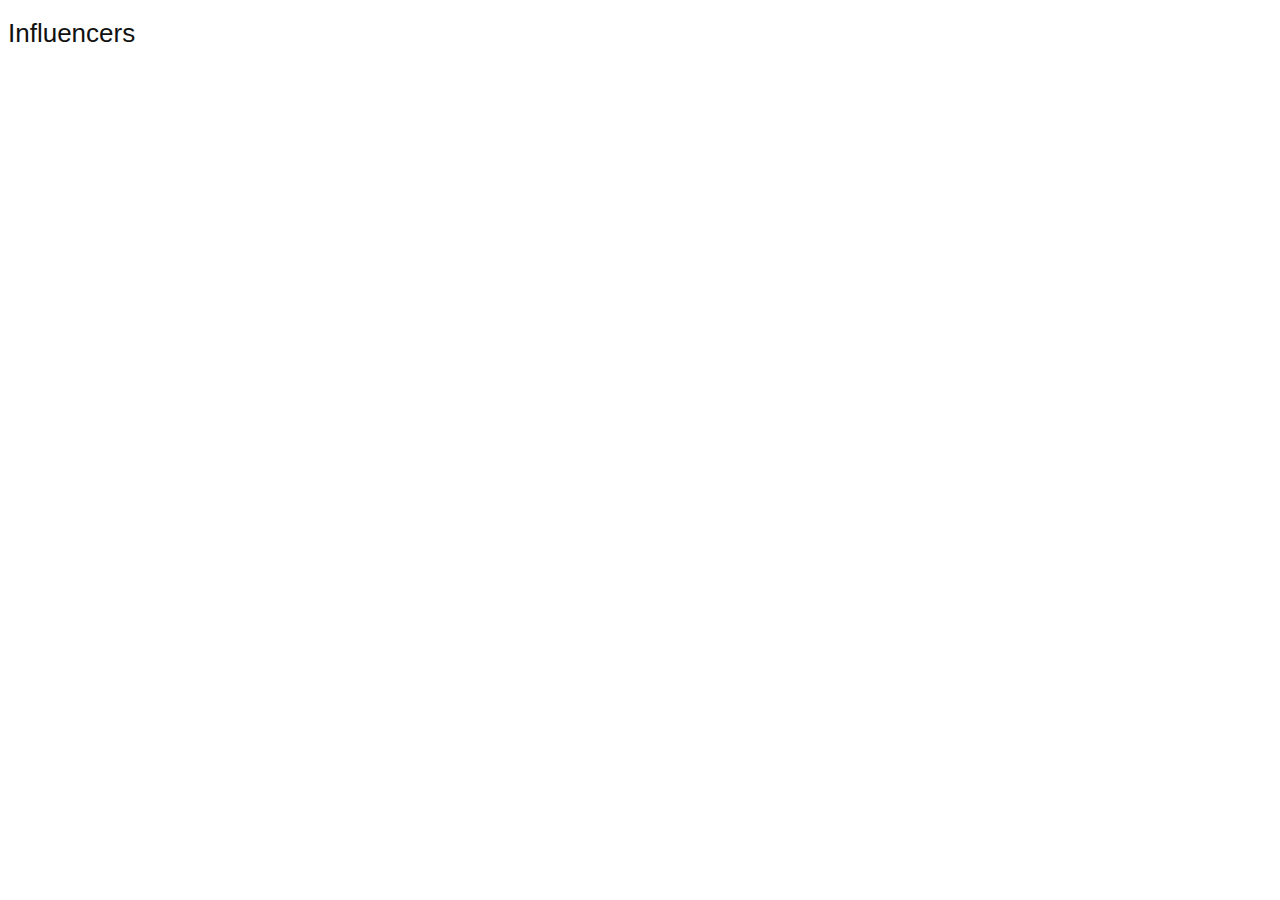
==== graph/influencers/index.html @ 1b50cb33 "organize package better and better d3 documentation" ====
<!DOCTYPE html>
<html>
    <head>
        <meta http-equiv="content-type" content="text/html;charset=utf-8">
        <title>Influencers</title>
        <link href='../common.css' rel='stylesheet' type='text/css' />
        <script src="//ajax.googleapis.com/ajax/libs/jquery/1.7.1/jquery.min.js"></script>
        <script>!window.jQuery && document.write(unescape('%3Cscript src="../jquery-1.7.1.min.js"%3E%3C/script%3E'))</script>
        <script type="text/javascript" src="../d3.v2.js"></script>
        <script type="text/javascript" src="../plugins.js"></script>
    </head>
    <body>
        <h1>Influencers</h1>

        <div id='chart'></div>
        
        <script type="text/javascript"> 
        var DATA_FILE = $.getUrlVar('data');
        </script>
        
        <script src='influencers.js' type='text/javascript'> </script>
    </body>
</html>
---- graph/common.css ----
body { font:13px/1.231 sans-serif; *font-size:small; }

h1 {
    font-size: 2.0em;
    font-weight: 100;
    color: #111;
}

#chart {
  font: 10px sans-serif;
}

.chord path {
  fill-opacity: .67;
  stroke: #000;
  stroke-width: .5px;
}
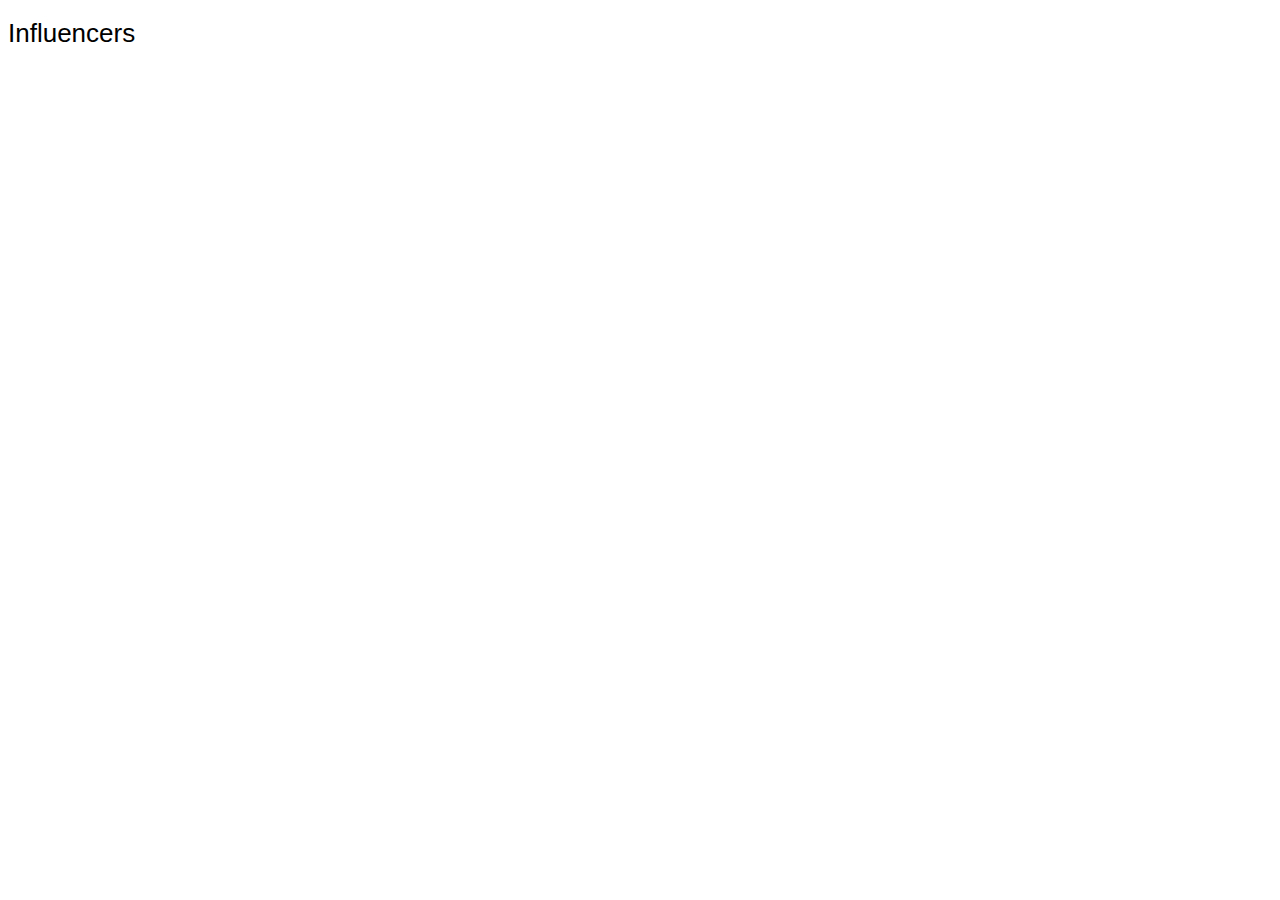
==== commit dd0d974c: "improvements to importing api" ====
--- a/graph/influencers/index.html
+++ b/graph/influencers/index.html
@@ -15,7 +15,7 @@
         <div id='chart'></div>
         
         <script type="text/javascript"> 
-        var DATA_FILE = $.getUrlVar('data');
+            var DATA_FILE = $.getUrlVar('data');
         </script>
         
         <script src='influencers.js' type='text/javascript'> </script>
--- a/graph/common.css
+++ b/graph/common.css
@@ -3,15 +3,25 @@
 h1 {
     font-size: 2.0em;
     font-weight: 100;
-    color: #111;
+    color: #000;
 }
 
 #chart {
-  font: 10px sans-serif;
+    font: 10px sans-serif;
 }
 
 .chord path {
-  fill-opacity: .67;
-  stroke: #000;
-  stroke-width: .5px;
+    fill-opacity: .67;
+    stroke: #999;
+    stroke-width: .5px;
 }
+
+.group path {
+    stroke: #999;
+    stroke-width: .5px;
+}
+
+text {
+    font: 11px sans-serif;
+    pointer-events: none;
+}
